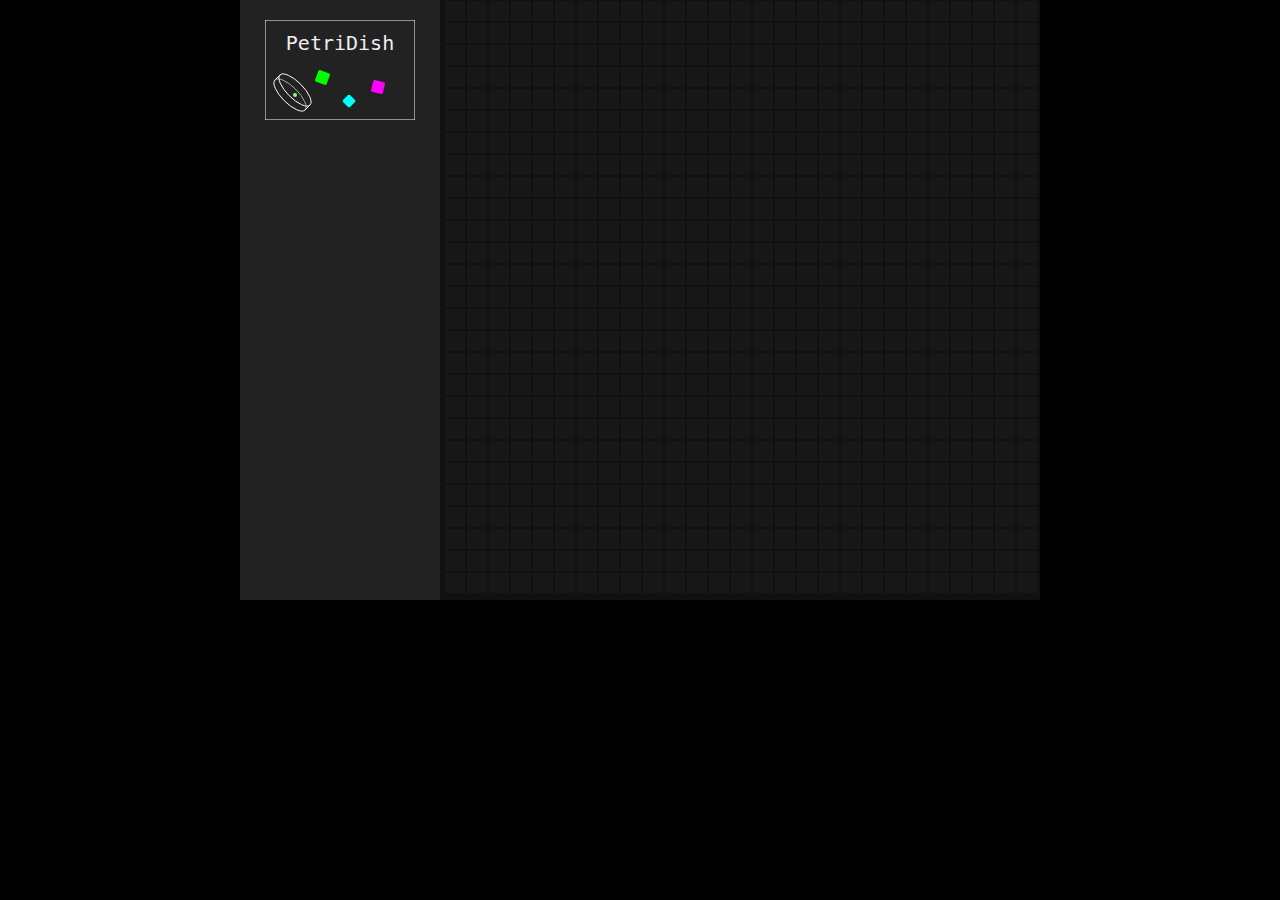
==== petridish3.html @ 07012e05 "add logo" ====
<!DOCTYPE html>
<html lang="en">
  <head>
    <meta charset="utf-8">
    <title>Petridish</title>
    <link rel="stylesheet" href="main.css">
    <script src="jquery-2.1.3.min.js"></script>
    <script src="map.js"></script>
    <script src="main.js"></script>
  </head>
  <body>
    <div id="wrapper">
      <div id="control-panel">
        <div id="logo-wrapper"><img id="logo" src="petridish.svg"></div>
      </div>
      <div id="petridish">
      </div>
    </div>
  </body>
</html>
---- main.css ----
* {
    margin: 0;
    border: 0;
    padding: 0;
}

html, body {
    background: black;
}

#wrapper {
    margin: auto;
    width: 800px;
    height: 600px;
    background: #111111;
}

#control-panel {
    vertical-align: top;
    display: inline-block;
    width: 200px;
    height: 100%;
    background: #222222;
}

#petridish {
    display: inline-block;
    width: 596px;
}

.row {
    height: 22px;
}

.b-empty {
    width: 20px;
    height: 20px;
    margin: 1px;
    display: inline-block;
    background: #171717;
}

#logo-wrapper {
    margin: 20px auto;
    width: 150px;
    height: 100px;
}
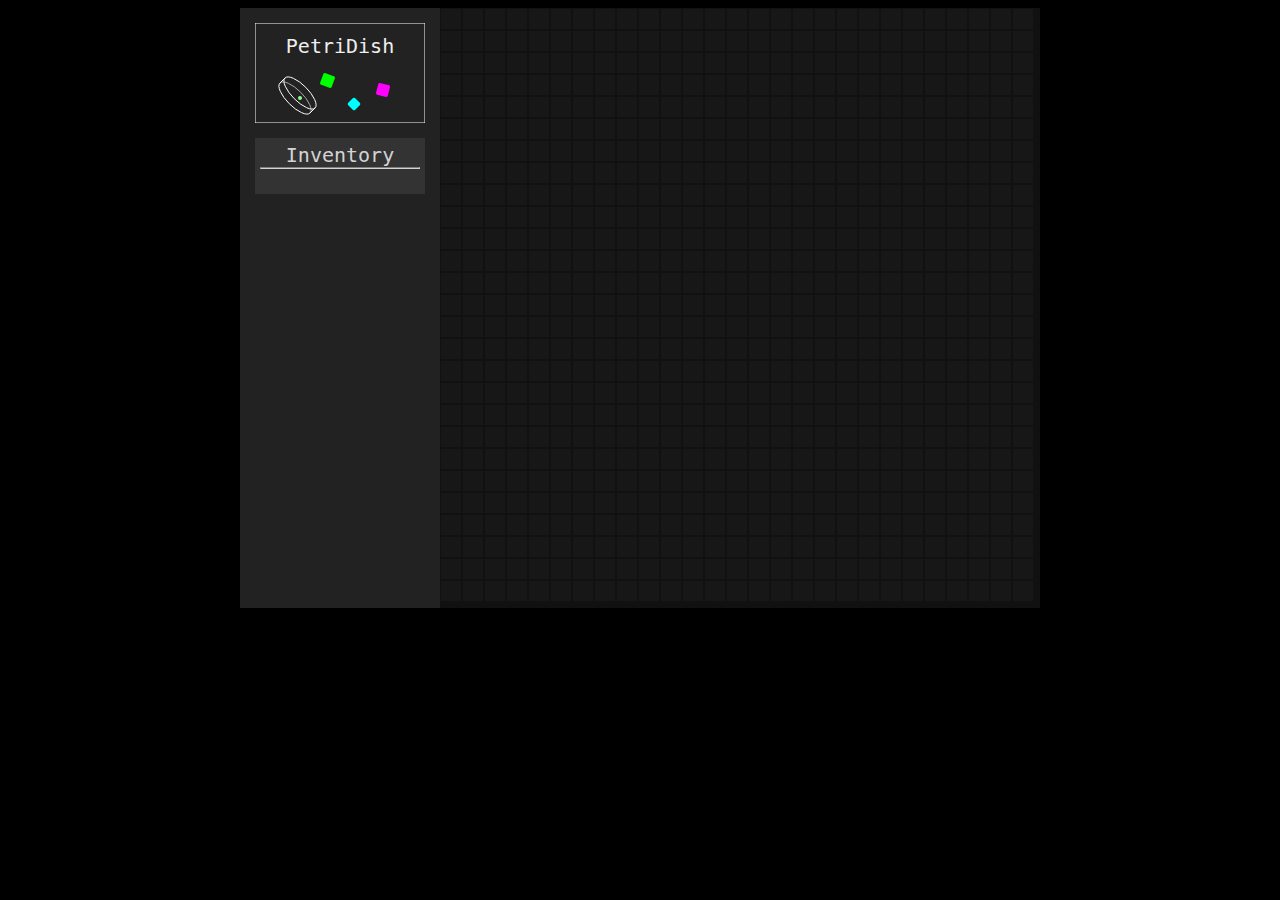
==== commit 294d2ef4: "make logo wider, add basic inventory ui" ====
--- a/petridish3.html
+++ b/petridish3.html
@@ -12,6 +12,11 @@
     <div id="wrapper">
       <div id="control-panel">
         <div id="logo-wrapper"><img id="logo" src="petridish.svg"></div>
+        <div id="inventory">
+          <div id="inventory-title">Inventory</div>
+          <hr>
+          <div id="inventory-cells"></div>
+        </div>
       </div>
       <div id="petridish">
       </div>
--- a/main.css
+++ b/main.css
@@ -1,7 +1,9 @@
-* {
+div {
     margin: 0;
     border: 0;
     padding: 0;
+    font-family: monospace;
+    font-size: 0;
 }
 
 html, body {
@@ -23,6 +25,33 @@
     background: #222222;
 }
 
+#logo-wrapper {
+    margin: 15px auto;
+    width: 170px;
+    height: 100px;
+}
+
+#inventory {
+    margin: auto;
+    padding: 5px;
+    width: 160px;
+    background: #333333;
+}
+
+#inventory-title {
+    color: lightgray;
+    font-size: 20px;
+    text-align: center;
+}
+
+#inventory > hr {
+    border-color: lightgray;
+}
+
+#inventory-cells {
+    min-height: 20px;
+}
+
 #petridish {
     display: inline-block;
     width: 596px;
@@ -40,9 +69,3 @@
     background: #171717;
 }
 
-#logo-wrapper {
-    margin: 20px auto;
-    width: 150px;
-    height: 100px;
-}
-
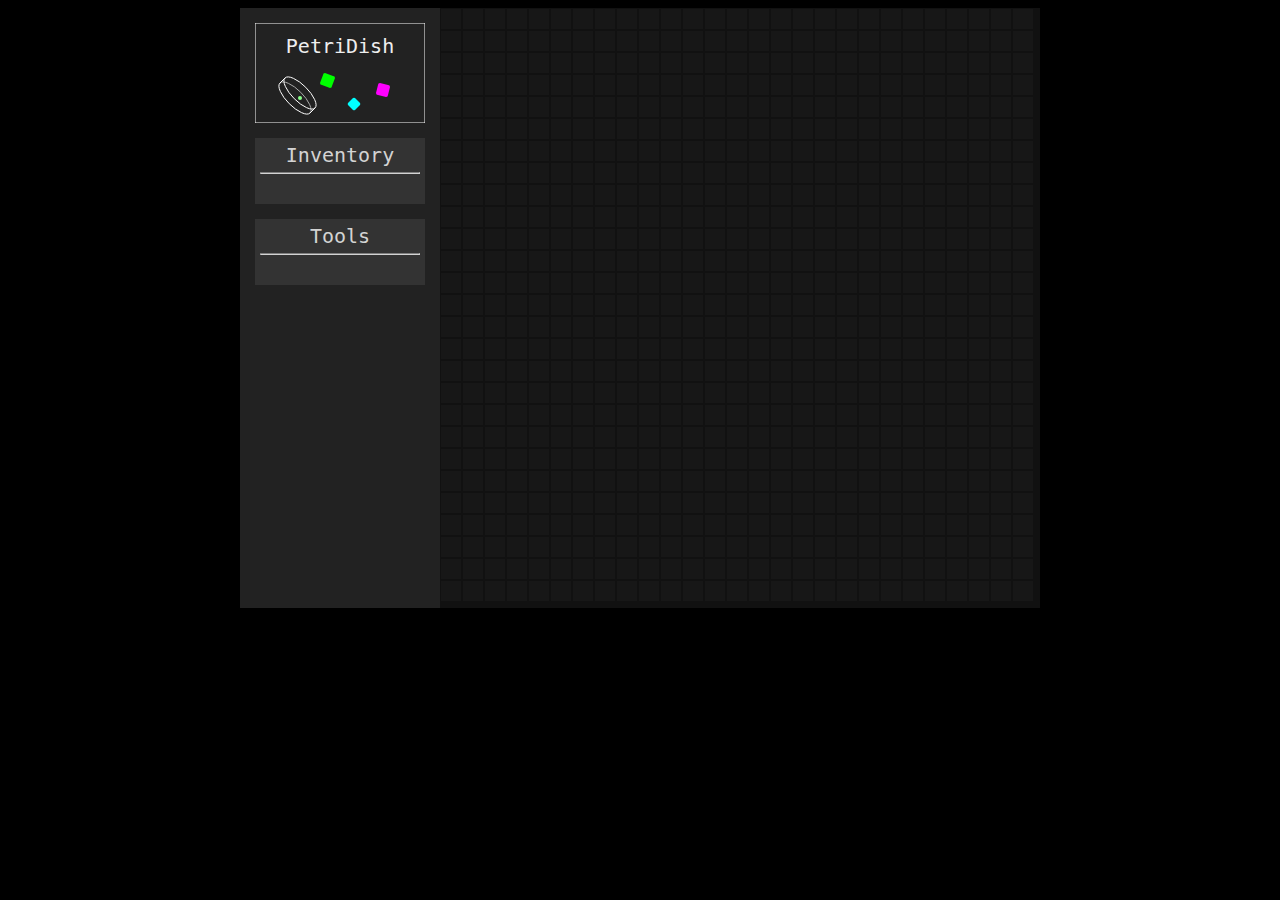
==== commit c51f258b: "add "tools" UI into control panel" ====
--- a/petridish3.html
+++ b/petridish3.html
@@ -12,14 +12,24 @@
     <div id="wrapper">
       <div id="control-panel">
         <div id="logo-wrapper"><img id="logo" src="petridish.svg"></div>
-        <div id="inventory">
-          <div id="inventory-title">Inventory</div>
+
+        <div id="inventory" class="panel-block">
+          <div id="inventory-title" class="title">Inventory</div>
           <hr>
-          <div id="inventory-cells"></div>
+          <div id="inventory-cells" class="content"></div>
         </div>
+
+        <div id="tools" class="panel-block">
+          <div class="title">Tools</div>
+          <hr>
+          <div class="content"></div>
+        </div>
+
       </div>
+
       <div id="petridish">
       </div>
+
     </div>
   </body>
 </html>
--- a/main.css
+++ b/main.css
@@ -31,24 +31,26 @@
     height: 100px;
 }
 
-#inventory {
-    margin: auto;
+.panel-block {
+    margin: 15px auto;
     padding: 5px;
     width: 160px;
     background: #333333;
 }
 
-#inventory-title {
+.panel-block > .title {
     color: lightgray;
     font-size: 20px;
     text-align: center;
 }
 
-#inventory > hr {
+.panel-block > hr {
     border-color: lightgray;
+    margin-top: 5px;
+    margin-bottom: 5px;
 }
 
-#inventory-cells {
+.panel-block > .content {
     min-height: 20px;
 }
 
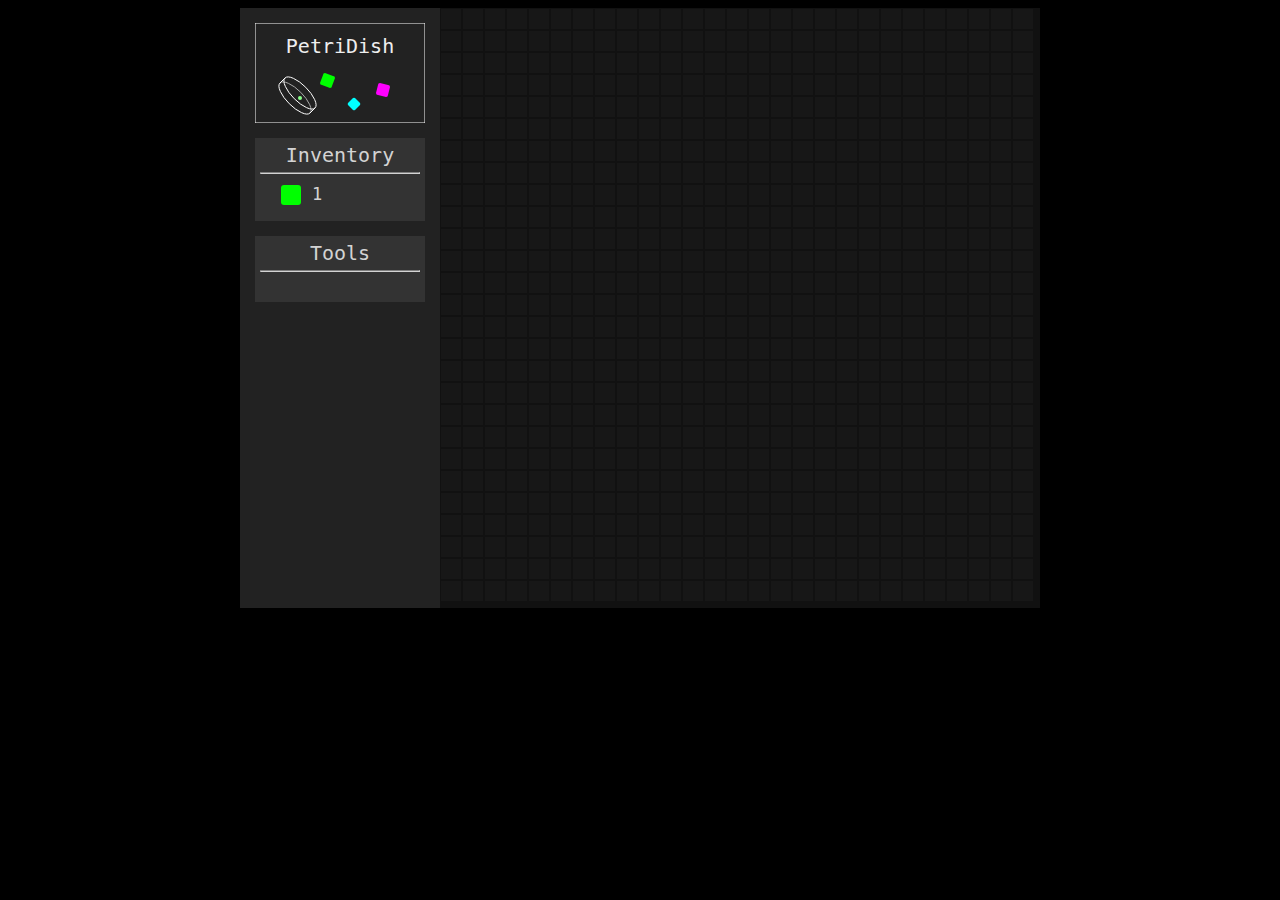
==== commit fb50a155: "add initial cell into inventory" ====
--- a/petridish3.html
+++ b/petridish3.html
@@ -5,7 +5,10 @@
     <title>Petridish</title>
     <link rel="stylesheet" href="main.css">
     <script src="jquery-2.1.3.min.js"></script>
+    <script src="utils.js"></script>
     <script src="map.js"></script>
+    <script src="cell.js"></script>
+    <script src="inventory.js"></script>
     <script src="main.js"></script>
   </head>
   <body>
--- a/main.css
+++ b/main.css
@@ -63,11 +63,31 @@
     height: 22px;
 }
 
-.b-empty {
+.block {
     width: 20px;
     height: 20px;
     margin: 1px;
     display: inline-block;
+}
+
+.cell {
+    border-radius: 3px;
+    background: lime;
+}
+
+.empty {
     background: #171717;
 }
 
+.inventory-cell-item {
+    margin: 10px 0 10px 20px;
+}
+
+.cell-amount {
+    display: inline-block;
+    font-size: 17px;
+    line-height: 20px;
+    vertical-align: top;
+    margin-left: 10px;
+    color: lightgray;
+}
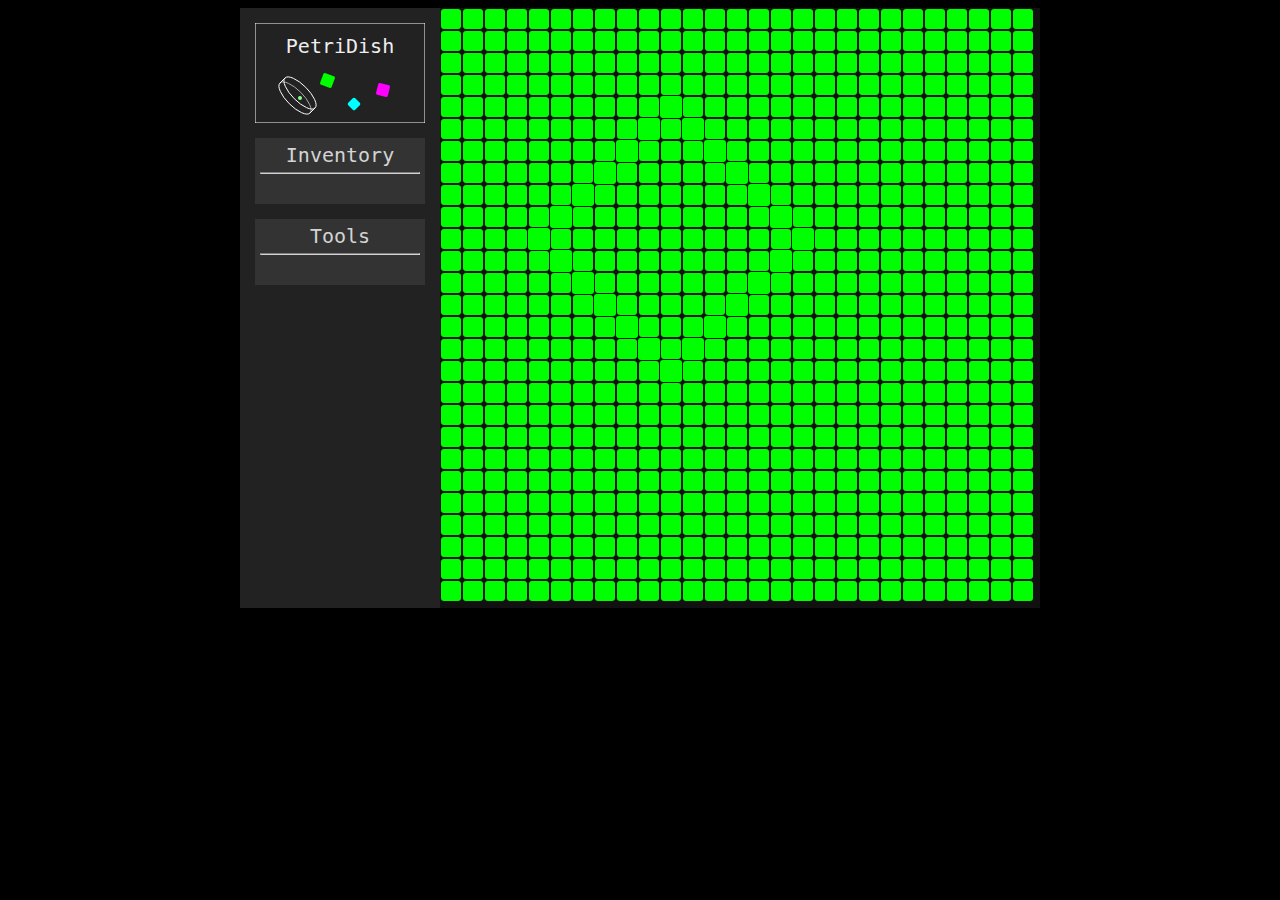
==== commit 17f13bbb: "centralized cell can now relay pulse" ====
--- a/petridish3.html
+++ b/petridish3.html
@@ -8,6 +8,7 @@
     <script src="utils.js"></script>
     <script src="map.js"></script>
     <script src="cell.js"></script>
+    <script src="cell-group.js"></script>
     <script src="inventory.js"></script>
     <script src="main.js"></script>
   </head>
--- a/main.css
+++ b/main.css
@@ -4,6 +4,7 @@
     padding: 0;
     font-family: monospace;
     font-size: 0;
+    vertical-align: top;
 }
 
 html, body {
@@ -18,7 +19,6 @@
 }
 
 #control-panel {
-    vertical-align: top;
     display: inline-block;
     width: 200px;
     height: 100%;
@@ -70,9 +70,17 @@
     display: inline-block;
 }
 
+.pulse-block {
+    width: 22px;
+    height: 22px;
+    margin: 0;
+    display: inline-block;
+}
+
 .cell {
     border-radius: 3px;
-    background: lime;
+    font-size: 18px;
+    color: black;
 }
 
 .empty {
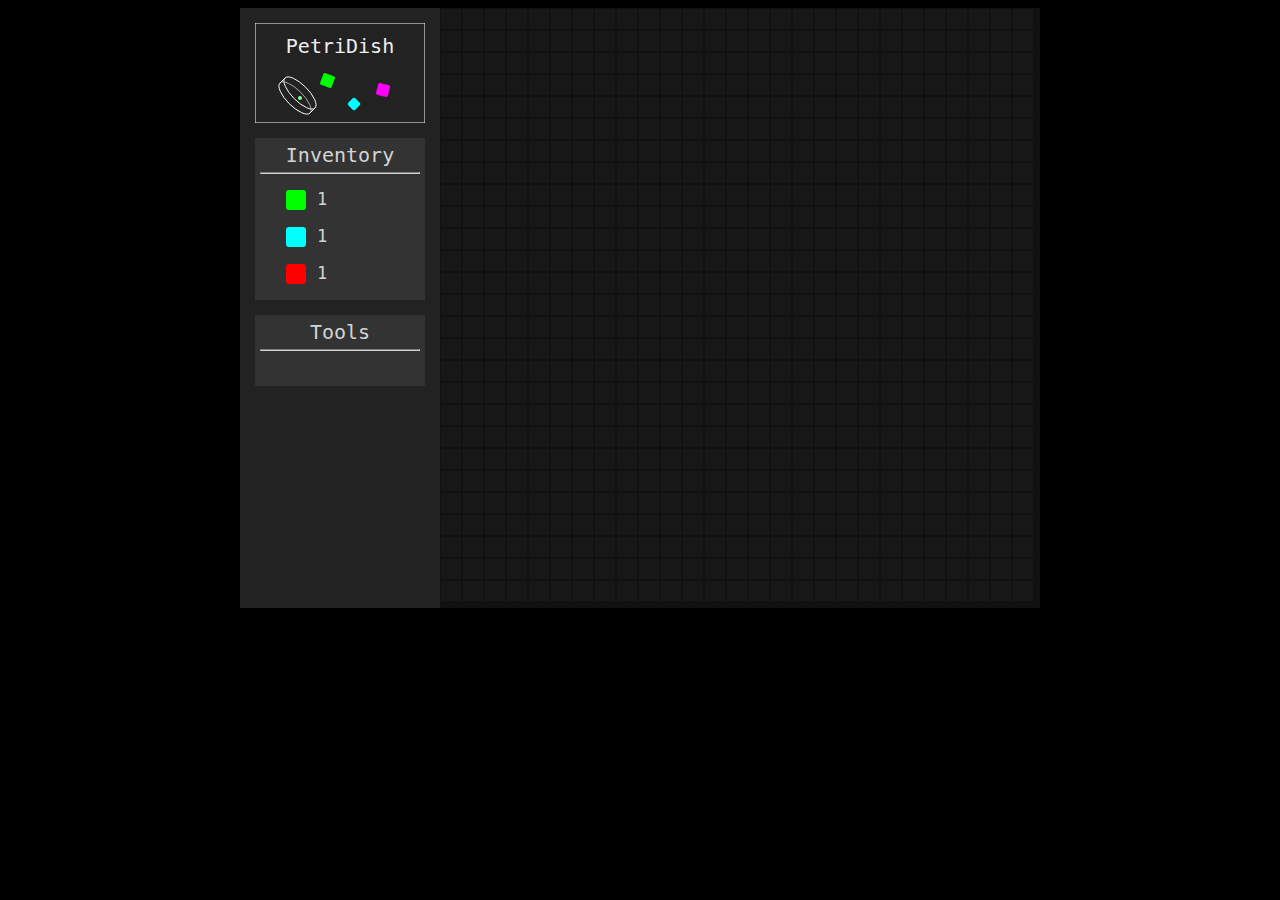
==== commit e7e25840: "add inventory click event on cell item" ====
--- a/petridish3.html
+++ b/petridish3.html
@@ -10,6 +10,7 @@
     <script src="cell.js"></script>
     <script src="cell-group.js"></script>
     <script src="inventory.js"></script>
+    <script src="mouse.js"></script>
     <script src="main.js"></script>
   </head>
   <body>
--- a/main.css
+++ b/main.css
@@ -47,7 +47,7 @@
 .panel-block > hr {
     border-color: lightgray;
     margin-top: 5px;
-    margin-bottom: 5px;
+    margin-bottom: 10px;
 }
 
 .panel-block > .content {
@@ -88,7 +88,20 @@
 }
 
 .inventory-cell-item {
-    margin: 10px 0 10px 20px;
+    margin: 5px 5px;
+    padding: 5px 20px;
+}
+
+.inventory-cell-item-selected {
+    background: #555555;
+}
+
+.inventory-cell-item:hover {
+    background: #444444;
+}
+
+.inventory-cell-item-selected:hover {
+    background: #555555;
 }
 
 .cell-amount {
